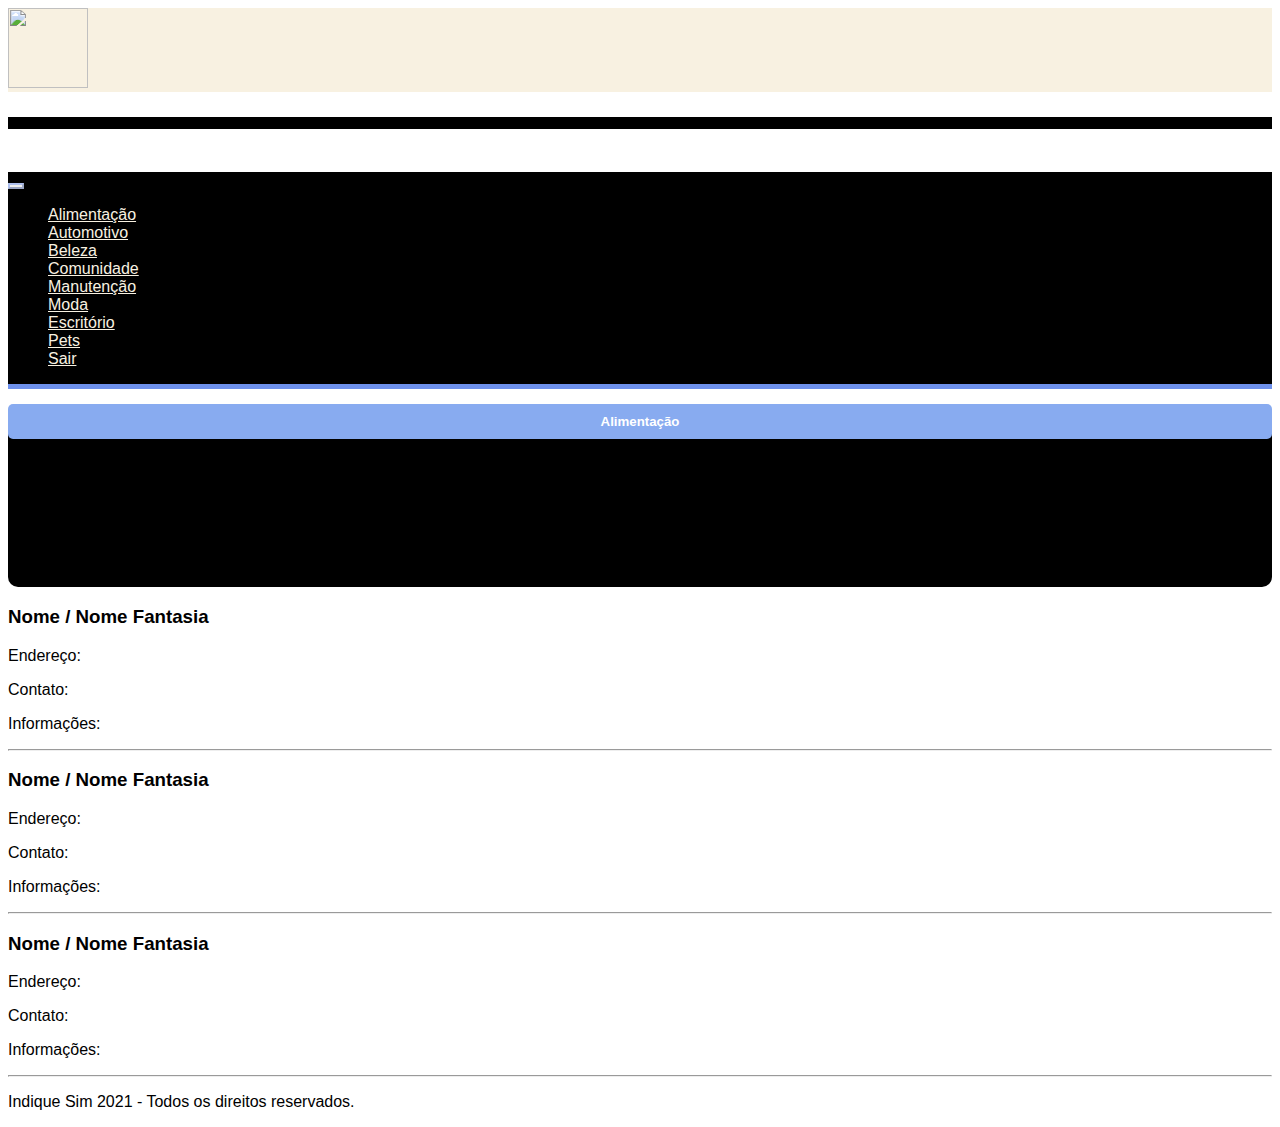
==== alimentacao.html @ d10e6472 "incluído subcategorias" ====
<!DOCTYPE html>
<html lang="pt-br">
    <head>
        <meta charset="UTF-8">
        <meta http-equiv="X-UA-Compatible" content="IE=edge">
        <meta name="viewport" content="width=device-width, initial-scale=1.0">
        <!-- Bootstrap CSS -->
        <link rel="stylesheet" href="css/bootstrap.min.css">
        <!--  Estilo Customizado CSS -->
        <link rel="stylesheet" href="css/style.css">
        <!-- Font Awesome -->
        <link rel="stylesheet" href="fontawesome/css/all.css">
        <!-- Título da Página-->
        <title>Indique Sim - Manutenção</title> 
    </head>
    <body>
        <!--  Cabeçalho -->
        <header>
            <!-- Container -->
            <div class="container-fluid">
                <!-- Logo -->
                <div class="row">
                    <div class="col-md-12  bg-claro">
                        <a href="index.html">
                            <img src="img/logo.png" class="img-fluid d-block mx-auto"  width="80" height="80" alt="">
                        </a>                        
                    </div>
                </div> <!-- Fim Logo-->
                <!-- Slogan -->
                <div class="row">
                    <div class="col-md-12 bg-escuro">
                        <h6 class="text-white text-center mt-2 mb-2">Indique Sim - Indicação de serviços e produtos</h6>
                    </div>
                </div> <!-- Fim Slogan-->            
            </div>  <!-- Fim Container -->
            <!-- Capa -->
            <section id="capa">
                <img src="img/cover-food.jpg" class="img-fluid " alt="">
            </section> <!-- Fim Capa -->  
        </header> <!-- Fim Cabeçalho -->
        <!-- Navegação  -->
        <nav class="navbar sticky-top navbar-expand-md navbar-dark bg-escuro borda">
            <!-- Container -->
            <div class="container-fluid">
                <!-- Botão Menu Responsivo -->
                <button class="navbar-toggler" data-toggle="collapse" data-target=#nav-principal>
                    <span class="navbar-toggler-icon"></span>
                </button>
                <!-- Direcionamento de Páginas -->
                <div class="collapse navbar-collapse " id="nav-principal">
                    <ul class="navbar-nav mx-auto">
                        <li class="nav-item"><a href="alimentacao.html" class="nav-link text-center pr-5">Alimentação</a></li>
                        <li class="nav-item"><a href="automotivo.html" class="nav-link text-center pr-5">Automotivo</a></li>
                        <li class="nav-item"><a href="beleza.html" class="nav-link text-center pr-5">Beleza</a></li>
                        <li class="nav-item"><a href="comunidade.html" class="nav-link text-center pr-5">Comunidade</a></li>                                               
                        <li class="nav-item"><a href="manutencao.html" class="nav-link text-center pr-5">Manutenção</a></li>
                        <li class="nav-item"><a href="moda.html" class="nav-link text-center pr-5">Moda</a></li>
                        <li class="nav-item"><a href="escritorio.html" class="nav-link text-center pr-5">Escritório</a></li>
                        <li class="nav-item"><a href="pets.html" class="nav-link text-center pr-5">Pets</a></li>
                        <li class="nav-item"><a href="pets.html" class="nav-link text-center pr-5">Sair</a></li>
                    </ul>
                </div> <!-- Fim Direcionamento de Páginas-->
            </div> <!-- Fim Container -->           
        </nav> <!-- Fim Navegação -->     
        
        <!-- Conteúdo -->
        <section id="conteudo">
            <div class="container">                
                <div class="row mt-3 mb-4">
                    <!-- Subcategorias-->
                    <div class="col-md-3 ">
                        <div class="row">
                            <div class="col-md-12 pb-2 caixa-subcategoria">
                                <h5 class="caixa-titulo">Alimentação</h5>
                                <ul class="navbar-nav">
                                    <li class="nav-item bg-white  mb-2 rounded "><a href="" class="nav-link pl-2">Bolos & Doces</a></li>
                                    <li class="nav-item  bg-white mb-2 rounded"><a href="" class="nav-link pl-2">Carnes</a></li>
                                    <li class="nav-item  bg-white mb-2 rounded"><a href="" class="nav-link pl-2">Pratos & Comidas típicas</a></li>
                                    <li class="nav-item  bg-white mb-2 rounded"><a href="" class="nav-link pl-2">Hortifrutigranjeiro</a></li>
                                    <li class="nav-item  bg-white mb-2 rounded"><a href="" class="nav-link pl-2">Leite</a></li>
                                    <li class="nav-item  bg-white mb-2 rounded"><a href="" class="nav-link pl-2">Massas</a></li>
                                    <li class="nav-item  bg-white mb-2 rounded"><a href="" class="nav-link pl-2">Pães</a></li>
                                </ul>
                            </div>
                        </div>
                    </div> <!-- Fim Subcategorias -->
                    <!-- Fornecedores -->
                    <div class="col-md-9">
                        <h3 class="">Nome / Nome Fantasia</h3>
                        <p>Endereço:</p>
                        <p>Contato:</p>
                        <p>Informações:</p>
                        <hr>
                        <h3>Nome / Nome Fantasia</h3>
                        <p>Endereço:</p>
                        <p>Contato:</p>
                        <p>Informações:</p>
                        <hr>
                        <h3>Nome / Nome Fantasia</h3>
                        <p>Endereço:</p>
                        <p>Contato:</p>
                        <p>Informações:</p>
                        <hr>                                                     
                    </div> <!-- Fim Fornecedores-->
                </div>              
            </div>
        </section> <!-- Fim Conteúdo-->

        <!-- Rodapé -->
        <footer class="bg-dark ">        
            <div class="container">
                <div class="row">
                    <div class="col-md-12">
                        <p class="text-center text-white">Indique Sim 2021 - Todos os direitos reservados.</p>
                    </div>
                </div>
            </div>
        </footer> <!-- Fim Rodapé -->

        
        <!-- Option 1: jQuery and Bootstrap Bundle (includes Popper) -->
        <script src="js/jquery-3.5.1.slim.min.js"></script>
        <script src="js/bootstrap.bundle.min.js"></script>
    </body>
</html>
---- css/style.css ----
/******************* CSS Customizado *********************/


/*********************************************************
*                        Layout
*********************************************************/
body {
	font-family: Arial, Helvetica, sans-serif;
}

.borda {
	border-bottom: 5px solid #6e91ec;
}

.bg-escuro {
	background: #000;
}

.bg-claro {
	background-color: #f8f1e1;
}

.divisor {
	border-bottom: 1px solid #f4f8f9;
}

.letra-rodape {	
	color: #f8f1e1;	
}

.h6 {	
	color: #B2BABB;	
}
/*********************************************************
*                        Navegação
*********************************************************/
.navbar-dark .navbar-nav .nav-link {
	color: #f8f1e1
}

.navbar-dark .navbar-nav .nav-link:hover {
	background: #6e91ec;
	border-radius: 5px;
	
}

.navbar-dark .navbar-toggler {
    color: rgba(255,255,255,.5);
    border-color: rgba(110,145,236,0.5);
}
a {
	color: #000;
}
a:hover, a:active {
	color: #6e91ec;
}

/*********************************************************
*                        Conteúdo
*********************************************************/
.caixa-categoria {
	margin-top: 30px;
	margin-bottom: 30px;	
	padding-top: 10px;
	padding-bottom: 15px;
	background-color: #f8f1e1;
	border-radius: 10px;
}
.caixa-titulo {
	background-color: #88abf0;
	margin-top: 15px;
	padding: 10px;
	text-align: center;
	color: #fff;
	border-radius: 5px;
}

.caixa-subcategoria {
	background-color: #000;
	border-radius: 10px;
	
}
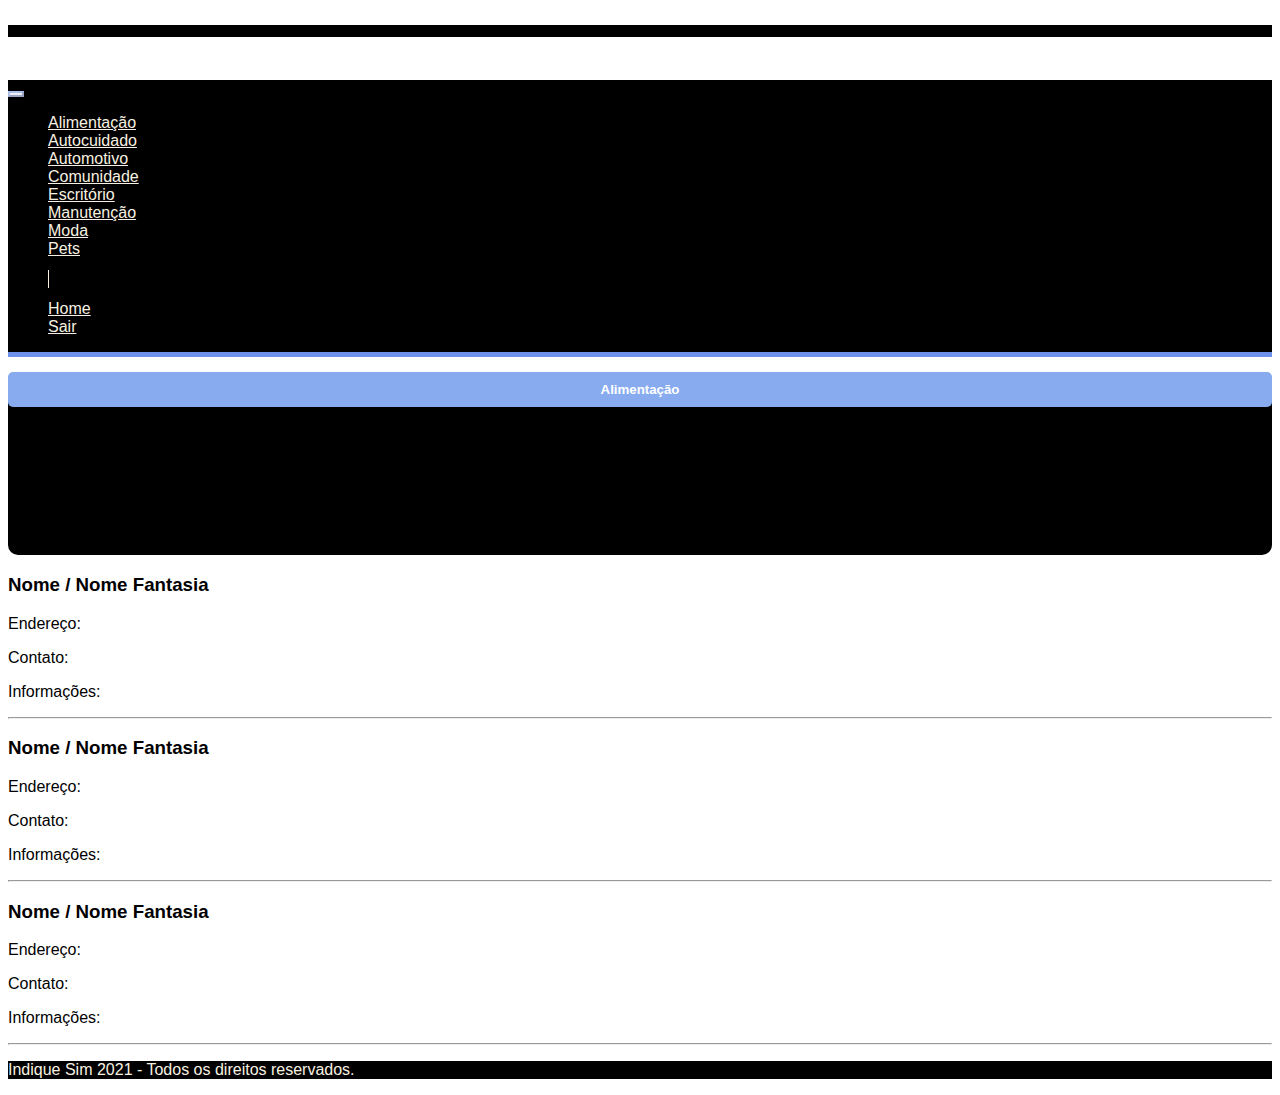
==== commit 11464c96: "Alteraçao de menu horizontal, textos e rodape" ====
--- a/alimentacao.html
+++ b/alimentacao.html
@@ -17,15 +17,7 @@
         <!--  Cabeçalho -->
         <header>
             <!-- Container -->
-            <div class="container-fluid">
-                <!-- Logo -->
-                <div class="row">
-                    <div class="col-md-12  bg-claro">
-                        <a href="index.html">
-                            <img src="img/logo.png" class="img-fluid d-block mx-auto"  width="80" height="80" alt="">
-                        </a>                        
-                    </div>
-                </div> <!-- Fim Logo-->
+            <div class="container-fluid"> 
                 <!-- Slogan -->
                 <div class="row">
                     <div class="col-md-12 bg-escuro">
@@ -49,15 +41,18 @@
                 <!-- Direcionamento de Páginas -->
                 <div class="collapse navbar-collapse " id="nav-principal">
                     <ul class="navbar-nav mx-auto">
-                        <li class="nav-item"><a href="alimentacao.html" class="nav-link text-center pr-5">Alimentação</a></li>
-                        <li class="nav-item"><a href="automotivo.html" class="nav-link text-center pr-5">Automotivo</a></li>
-                        <li class="nav-item"><a href="beleza.html" class="nav-link text-center pr-5">Beleza</a></li>
-                        <li class="nav-item"><a href="comunidade.html" class="nav-link text-center pr-5">Comunidade</a></li>                                               
-                        <li class="nav-item"><a href="manutencao.html" class="nav-link text-center pr-5">Manutenção</a></li>
-                        <li class="nav-item"><a href="moda.html" class="nav-link text-center pr-5">Moda</a></li>
-                        <li class="nav-item"><a href="escritorio.html" class="nav-link text-center pr-5">Escritório</a></li>
-                        <li class="nav-item"><a href="pets.html" class="nav-link text-center pr-5">Pets</a></li>
-                        <li class="nav-item"><a href="pets.html" class="nav-link text-center pr-5">Sair</a></li>
+                        <li class="nav-item"><a href="alimentacao.html" class="nav-link text-center">Alimentação</a></li>
+                        <li class="nav-item"><a href="beleza.html" class="nav-link text-center">Autocuidado</a></li>
+                        <li class="nav-item"><a href="automotivo.html" class="nav-link text-center">Automotivo</a></li>
+                        <li class="nav-item"><a href="comunidade.html" class="nav-link text-center">Comunidade</a></li> 
+                        <li class="nav-item"><a href="escritorio.html" class="nav-link text-center">Escritório</a></li>                                              
+                        <li class="nav-item"><a href="manutencao.html" class="nav-link text-center">Manutenção</a></li>
+                        <li class="nav-item"><a href="moda.html" class="nav-link text-center">Moda</a></li>                      
+                        <li class="nav-item"><a href="pets.html" class="nav-link text-center">Pets</a></li>
+
+                        <li class="nav-item separador"></li>
+                        <li class="nav-item"><a href="index.html" class="nav-link text-center">Home</a></li>
+                        <li class="nav-item"><a href="pets.html" class="nav-link text-center">Sair</a></li>
                     </ul>
                 </div> <!-- Fim Direcionamento de Páginas-->
             </div> <!-- Fim Container -->           
@@ -107,11 +102,11 @@
         </section> <!-- Fim Conteúdo-->
 
         <!-- Rodapé -->
-        <footer class="bg-dark ">        
+        <footer class="bg-escuro">        
             <div class="container">
                 <div class="row">
-                    <div class="col-md-12">
-                        <p class="text-center text-white">Indique Sim 2021 - Todos os direitos reservados.</p>
+                    <div class="col-md-12 pt-3">
+                        <p class="text-center letra-rodape">Indique Sim 2021 - Todos os direitos reservados.</p>
                     </div>
                 </div>
             </div>
--- a/css/style.css
+++ b/css/style.css
@@ -35,13 +35,16 @@
 *                        Navegação
 *********************************************************/
 .navbar-dark .navbar-nav .nav-link {
-	color: #f8f1e1
+	color: #f8f1e1;
+	margin-right: 60px;
 }
 
 .navbar-dark .navbar-nav .nav-link:hover {
 	background: #6e91ec;
 	border-radius: 5px;
-	
+	padding-left: 10px;
+	font-size: 1.2em;
+	transition: 0.5s;
 }
 
 .navbar-dark .navbar-toggler {
@@ -78,6 +81,12 @@
 .caixa-subcategoria {
 	background-color: #000;
 	border-radius: 10px;
-	
 }
 
+.separador {
+	width: 1px;
+	background-color: #f8f1e1;
+	margin-top: 12px;
+	margin-bottom: 12px;
+	margin-right: 60px;
+}
